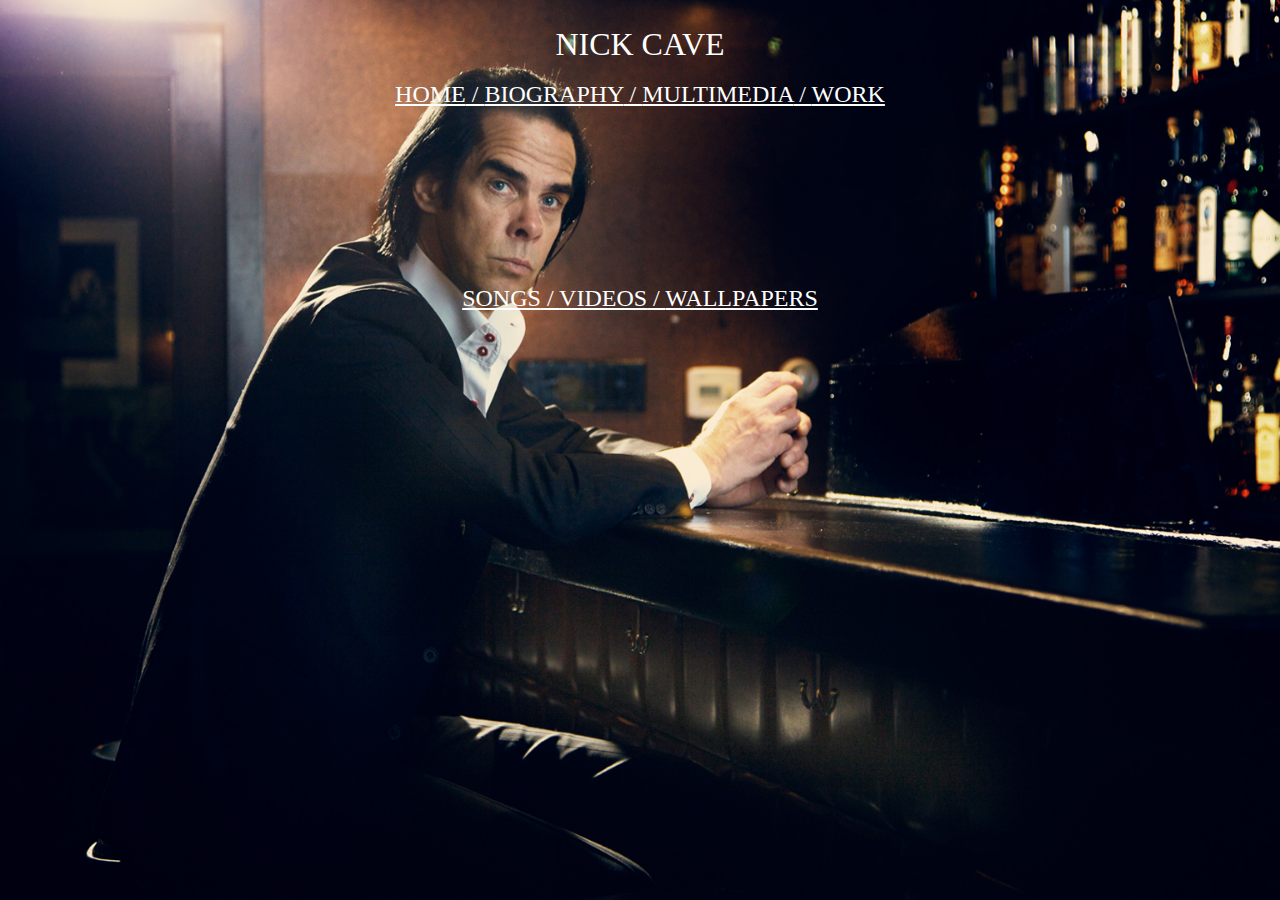
==== Multimedia/index.html @ 1aa10198 "Initial Commit" ====
﻿<!DOCTYPE html>
<html>

<head>
<meta charset="utf-8" />
<meta name="viewport" content="width=device-width, initial-scale=1.0">

<title>Nick Cave - Mutlimedia</title>
<link rel="stylesheet" type="text/css" href="../Content/PageContent.css">
</head>

<body style="height: 468px">

	<div class="container-fluid">
	
		<div class="pgcnt">
		
			<header id="home_header">
				<div class="header">NICK CAVE</div>
			
			</header>
			<div class="pgcnt-heading" style="height: 25px; text-align:center; margin-top:30px;">
				<a href="../index.html" class="nav-option" style="color:white">HOME</a><span style="text-decoration:underline" class="nav-option"> / </span>
				<a href="../biography.html" class="nav-option" style="color:white">BIOGRAPHY</a><span style="text-decoration:underline" class="nav-option"> / </span>
				<a href="index.html" class="nav-option" style="color:white">MULTIMEDIA</a><span style="text-decoration:underline" class="nav-option"> / </span>
<!--				<a href="#" class="nav-option" style="color:white">NEWS</a><span style="text-decoration:underline" class="nav-option"> / </span>-->
				<a href="../Work.html" class="nav-option" style="color:white">WORK </a>

			</div>
			
			<div class="area-nav-option" style="height: 25px; text-align:center; margin-top:160px;">
				<a href="Songs.html" class="nav-option" style="color:white">SONGS</a><span style="text-decoration:underline" class="nav-option"> / </span>
				<a href="Videos.html" class="nav-option" style="color:white">VIDEOS</a><span style="text-decoration:underline" class="nav-option"> / </span>
				<a href="Wallpapers.html" class="nav-option" style="color:white">WALLPAPERS </a>

			</div>

			
		</div>
	</div>
<style type="text/css">
.header{
	text-align:center;
	font-size:32px;
	margin-top:30px;
	color:white;
}


	.area-nav-option{
	
	font-size: 48px;
	text-align:center;
	margin-top:250px;
}


</style>
</body>

</html>
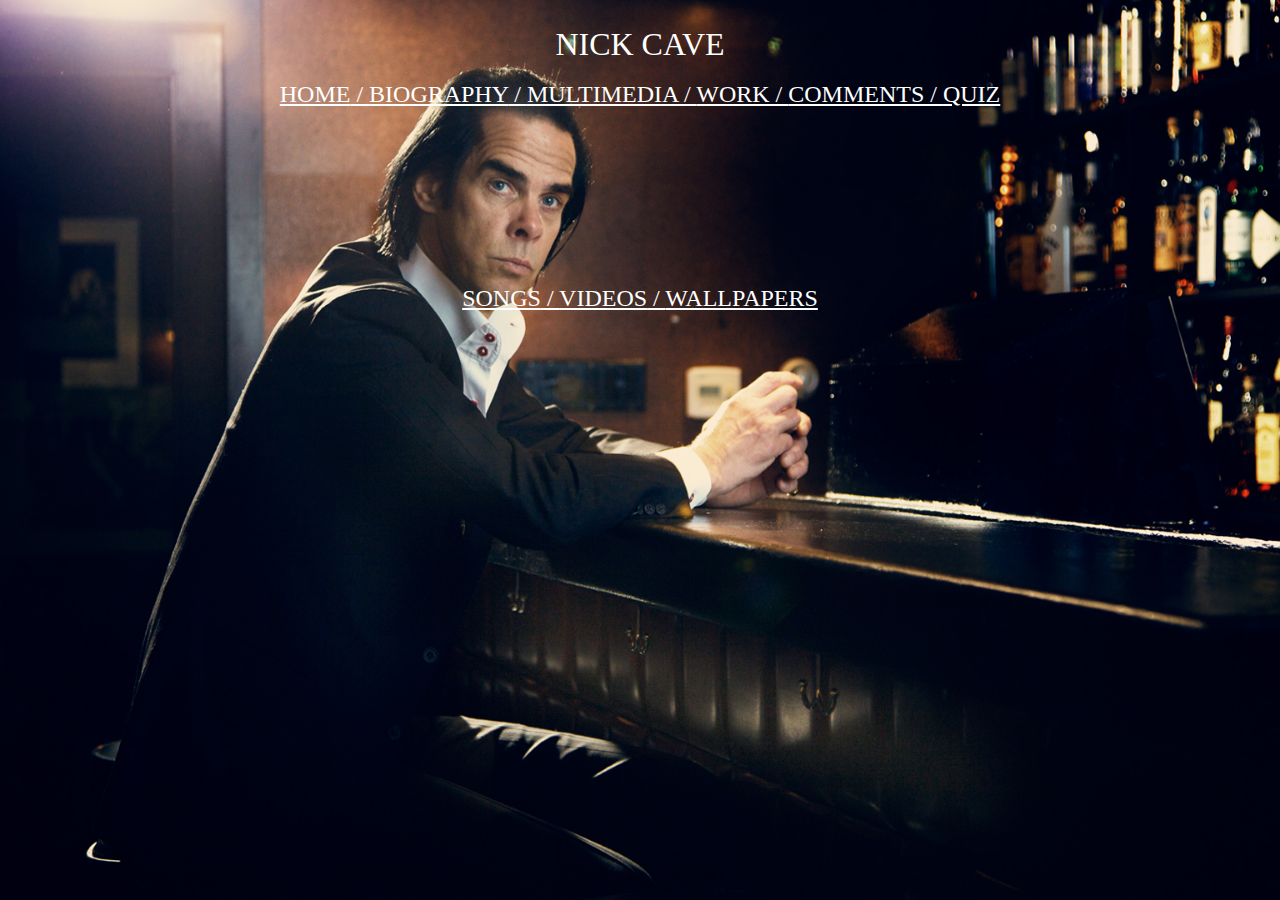
==== commit ee174db2: "new files" ====
--- a/Multimedia/index.html
+++ b/Multimedia/index.html
@@ -7,37 +7,7 @@
 
 <title>Nick Cave - Mutlimedia</title>
 <link rel="stylesheet" type="text/css" href="../Content/PageContent.css">
-</head>
 
-<body style="height: 468px">
-
-	<div class="container-fluid">
-	
-		<div class="pgcnt">
-		
-			<header id="home_header">
-				<div class="header">NICK CAVE</div>
-			
-			</header>
-			<div class="pgcnt-heading" style="height: 25px; text-align:center; margin-top:30px;">
-				<a href="../index.html" class="nav-option" style="color:white">HOME</a><span style="text-decoration:underline" class="nav-option"> / </span>
-				<a href="../biography.html" class="nav-option" style="color:white">BIOGRAPHY</a><span style="text-decoration:underline" class="nav-option"> / </span>
-				<a href="index.html" class="nav-option" style="color:white">MULTIMEDIA</a><span style="text-decoration:underline" class="nav-option"> / </span>
-<!--				<a href="#" class="nav-option" style="color:white">NEWS</a><span style="text-decoration:underline" class="nav-option"> / </span>-->
-				<a href="../Work.html" class="nav-option" style="color:white">WORK </a>
-
-			</div>
-			
-			<div class="area-nav-option" style="height: 25px; text-align:center; margin-top:160px;">
-				<a href="Songs.html" class="nav-option" style="color:white">SONGS</a><span style="text-decoration:underline" class="nav-option"> / </span>
-				<a href="Videos.html" class="nav-option" style="color:white">VIDEOS</a><span style="text-decoration:underline" class="nav-option"> / </span>
-				<a href="Wallpapers.html" class="nav-option" style="color:white">WALLPAPERS </a>
-
-			</div>
-
-			
-		</div>
-	</div>
 <style type="text/css">
 .header{
 	text-align:center;
@@ -56,6 +26,41 @@
 
 
 </style>
+
+
+</head>
+
+<body style="height: 468px">
+
+	<div class="container-fluid">
+	
+		<div class="pgcnt">
+		
+			<header id="home_header">
+				<div class="header">NICK CAVE</div>
+			
+			</header>
+			<div class="pgcnt-heading" style="height: 25px; text-align:center; margin-top:30px;">
+				<a href="../index.html" class="nav-option" style="color:white">HOME</a><span style="text-decoration:underline" class="nav-option"> / </span>
+				<a href="../biography.html" class="nav-option" style="color:white">BIOGRAPHY</a><span style="text-decoration:underline" class="nav-option"> / </span>
+				<a href="index.html" class="nav-option" style="color:white">MULTIMEDIA</a><span style="text-decoration:underline" class="nav-option"> / </span>
+<!--				<a href="#" class="nav-option" style="color:white">NEWS</a><span style="text-decoration:underline" class="nav-option"> / </span>-->
+				<a href="../Work.html" class="nav-option" style="color:white">WORK / </a>
+						<a href="../Comments.php" class="nav-option" style="color:white">COMMENTS / </a>
+                <a href="../Quiz.htm" class="nav-option" style="color:white">QUIZ </a>
+
+			</div>
+			
+			<div class="area-nav-option" style="height: 25px; text-align:center; margin-top:160px;">
+				<a href="Songs.html" class="nav-option" style="color:white">SONGS</a><span style="text-decoration:underline" class="nav-option"> / </span>
+				<a href="Videos.html" class="nav-option" style="color:white">VIDEOS</a><span style="text-decoration:underline" class="nav-option"> / </span>
+				<a href="Wallpapers.html" class="nav-option" style="color:white">WALLPAPERS </a>
+
+			</div>
+
+			
+		</div>
+	</div>
 </body>
 
 </html>
